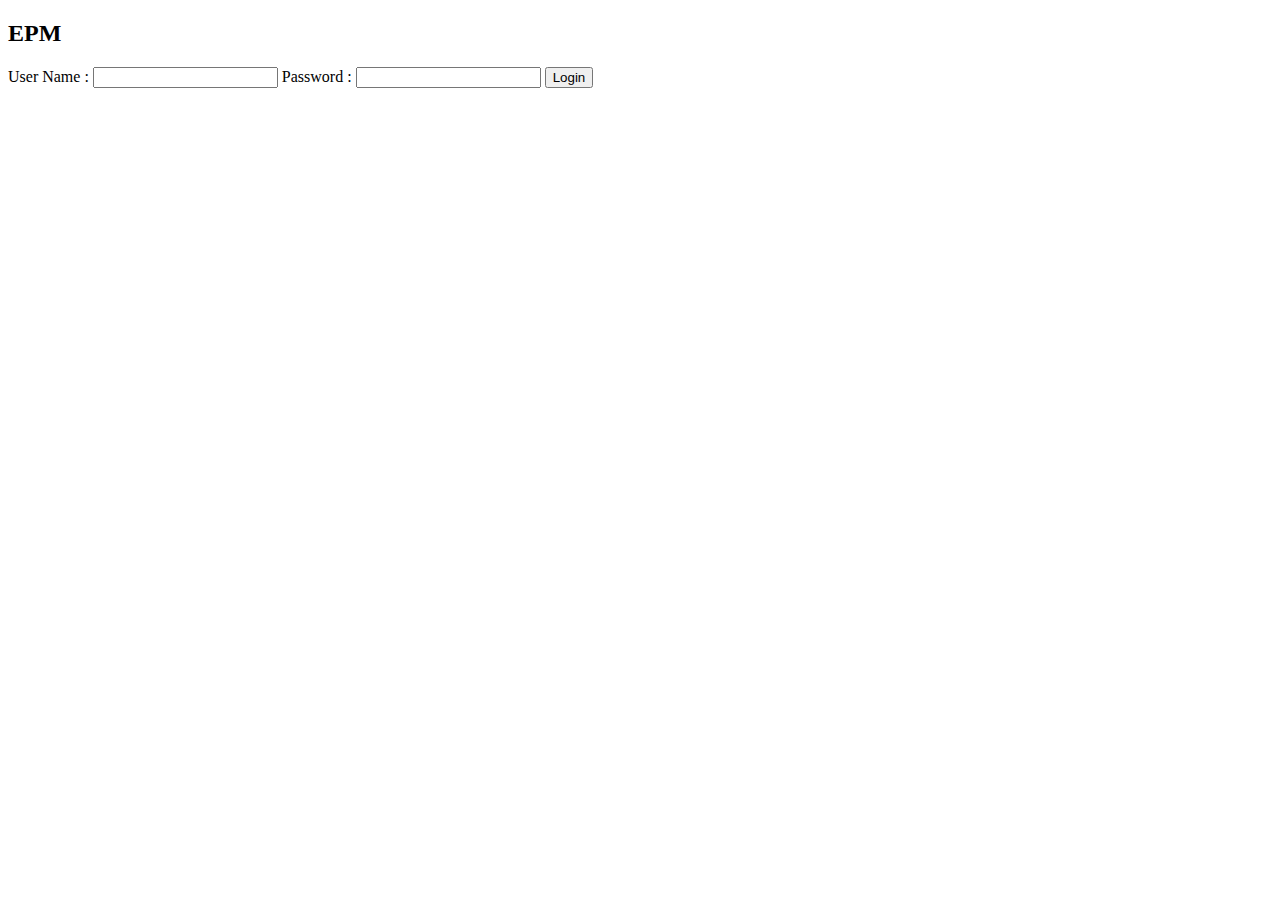
==== HTML/index.html @ e7d99c94 "Simon" ====
<!DOCTYPE html>
<html lang="en">
<head>
    <meta charset="UTF-8">
    <title>Eksamensprojekt</title>
     <link rel="stylesheet" href="css/style.css"/>
</head>

<body>
<div class="container">
    <div class="main">
        <h2>EPM</h2>
        <form id="form_id">
            <label>User Name :</label>
            <input type="text" id="username" value=""/>
            <label>Password :</label>
            <input type="password" id="password" value=""/>
            <input type="button" value="Login" onclick="checkLogin()"/>
        </form>
    </div>
    <script src="../Javascript/Employee.js"></script>
    <script src="../Javascript/User.js"></script>

</body>

</html>
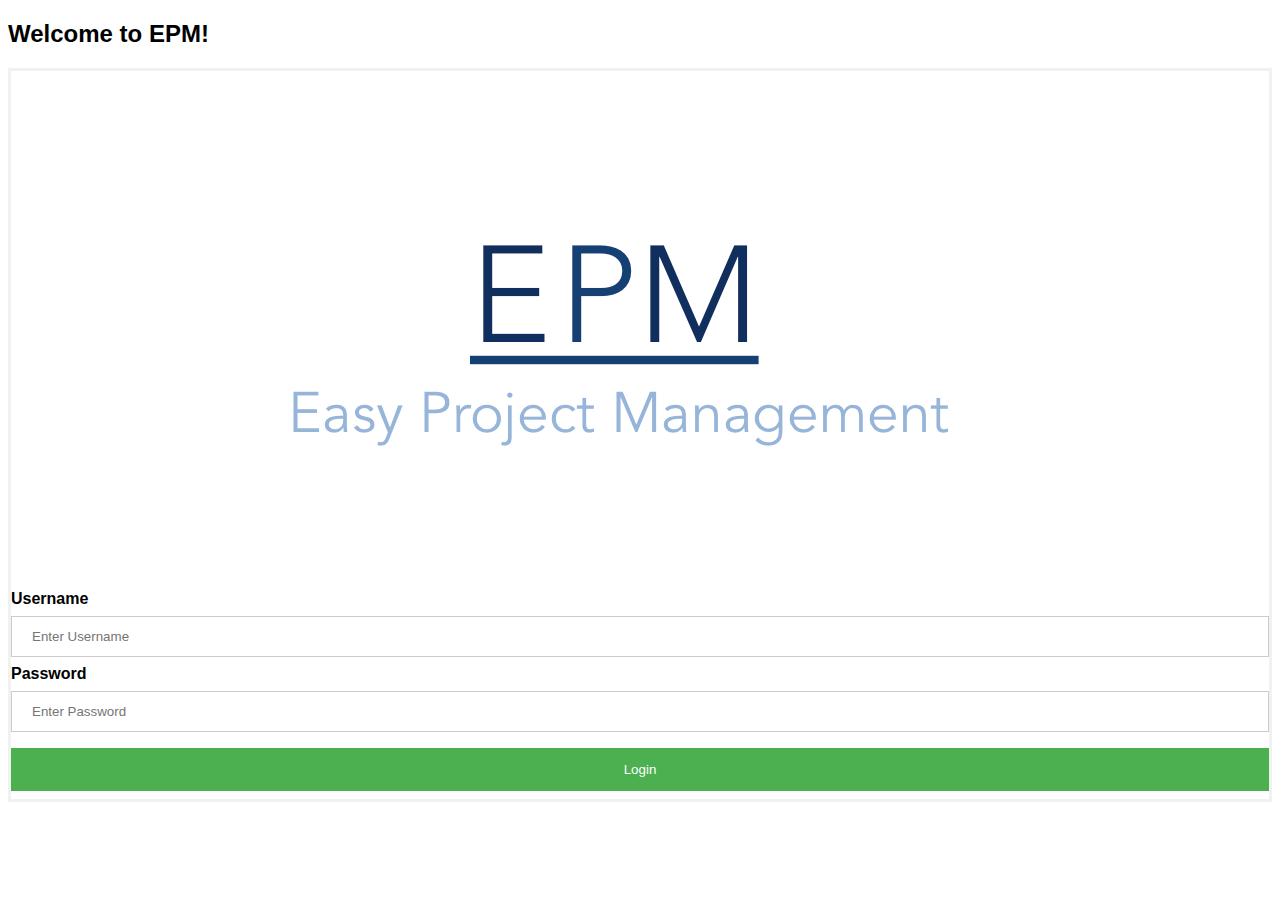
==== commit 7fee3a3e: "Simon" ====
--- a/HTML/index.html
+++ b/HTML/index.html
@@ -3,24 +3,31 @@
 <head>
     <meta charset="UTF-8">
     <title>Eksamensprojekt</title>
-     <link rel="stylesheet" href="css/style.css"/>
+  <link rel="stylesheet" type="text/css" href="styles.css">
 </head>
-
 <body>
 <div class="container">
     <div class="main">
-        <h2>EPM</h2>
+        <h2>Welcome to EPM!</h2>
         <form id="form_id">
-            <label>User Name :</label>
-            <input type="text" id="username" value=""/>
-            <label>Password :</label>
-            <input type="password" id="password" value=""/>
-            <input type="button" value="Login" onclick="checkLogin()"/>
+            <div class="imgcontainer">
+                <img src="EPM.png" alt="Logo" class="logo">
+            </div>
+
+            <div class="container">
+                <label for="username"><b>Username</b></label>
+                <input type="text" placeholder="Enter Username" id="username" value="">
+
+                <label for="password"><b>Password</b></label>
+                <input type="password" placeholder="Enter Password" id="password" value="">
+
+                <button type="button" value="Login" onclick="checkLogin()">Login</button>
+            </div>
         </form>
     </div>
-    <script src="../Javascript/Employee.js"></script>
-    <script src="../Javascript/User.js"></script>
+</body>
+    <script src="Employee.js"></script>
+    <script src="User.js"></script>
 
-</body>
 
 </html>--- a/HTML/styles.css
+++ b/HTML/styles.css
@@ -0,0 +1,41 @@
+body {font-family: Arial, Helvetica, sans-serif;}
+form {border: 3px solid #f1f1f1;}
+
+input[type=text], input[type=password] {
+    width: 100%;
+    padding: 12px 20px;
+    margin: 8px 0;
+    display: inline-block;
+    border: 1px solid #ccc;
+    box-sizing: border-box;
+}
+
+button {
+    background-color: #4CAF50;
+    color: white;
+    padding: 14px 20px;
+    margin: 8px 0;
+    border: none;
+    cursor: pointer;
+    width: 100%;
+}
+
+button:hover {
+    opacity: 0.8;
+
+}
+
+.imgcontainer {
+    text-align: center;
+    margin: 24px 0 12px 0;
+}
+
+img.avatar {
+    width: 40%;
+    border-radius: 50%;
+}
+
+span.psw {
+    float: right;
+    padding-top: 16px;
+}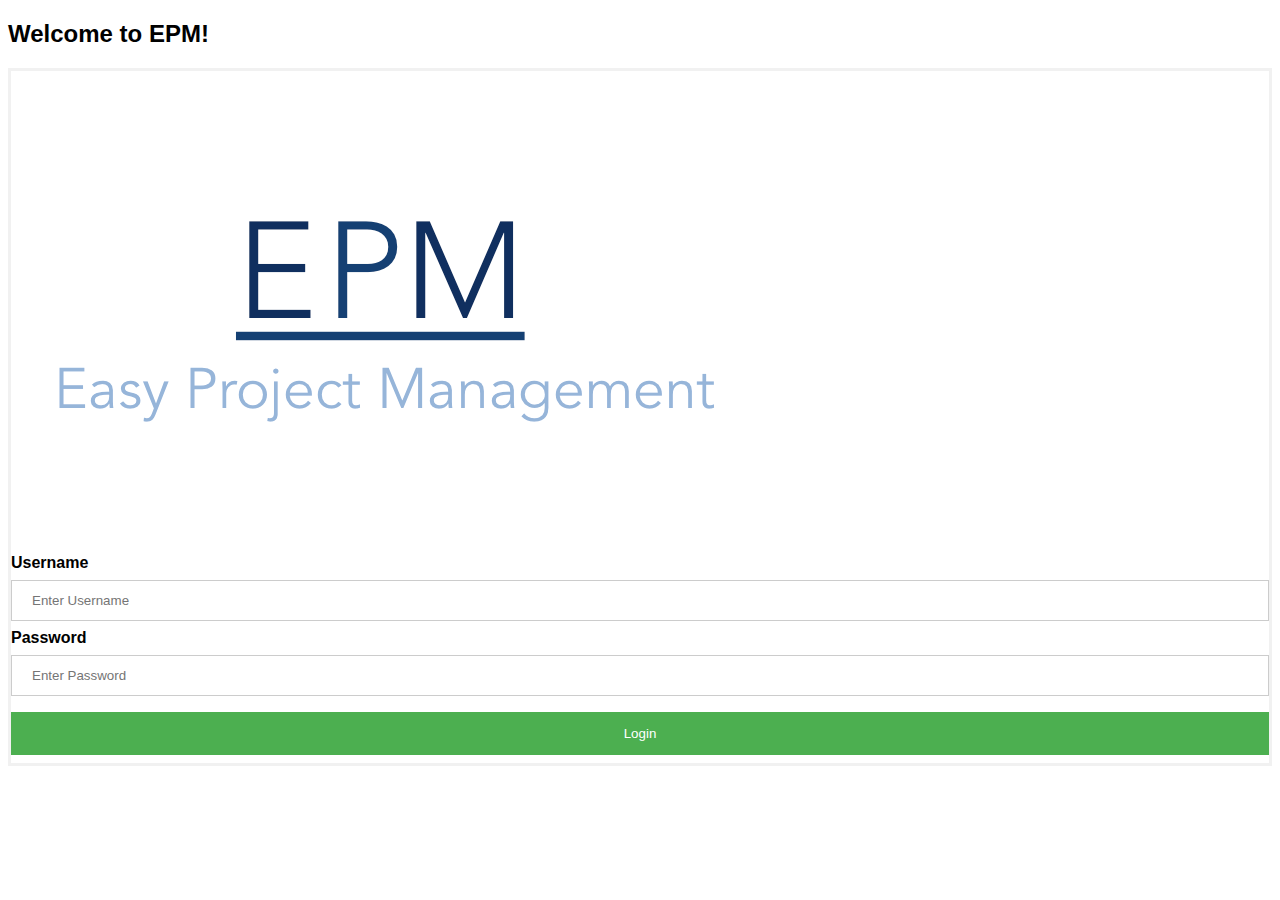
==== commit 81107e8f: "Simon" ====
--- a/HTML/index.html
+++ b/HTML/index.html
@@ -3,31 +3,30 @@
 <head>
     <meta charset="UTF-8">
     <title>Eksamensprojekt</title>
-  <link rel="stylesheet" type="text/css" href="styles.css">
+    <link rel="stylesheet" type="text/css" href="styles.css">
 </head>
+
 <body>
-<div class="container">
-    <div class="main">
-        <h2>Welcome to EPM!</h2>
-        <form id="form_id">
-            <div class="imgcontainer">
-                <img src="EPM.png" alt="Logo" class="logo">
-            </div>
+<h2>Welcome to EPM!</h2>
+<form id="form_id">
+    <div class="image">
+        <img src="EPM.png" alt="Logo" class="logo"><x></x>
+    </div>
 
-            <div class="container">
-                <label for="username"><b>Username</b></label>
-                <input type="text" placeholder="Enter Username" id="username" value="">
+    <div class="container">
+        <label for="username"><b>Username</b></label>
+        <input type="text" placeholder="Enter Username" id="username" value="">
 
-                <label for="password"><b>Password</b></label>
-                <input type="password" placeholder="Enter Password" id="password" value="">
+        <label for="password"><b>Password</b></label>
+        <input type="password" placeholder="Enter Password" id="password" value="">
 
-                <button type="button" value="Login" onclick="checkLogin()">Login</button>
-            </div>
-        </form>
+        <button type="button" value="Login" onclick="checkLogin()">Login</button>
     </div>
+</form>
+</div>
 </body>
-    <script src="Employee.js"></script>
-    <script src="User.js"></script>
+    <script src="../Javascript/Employee.js"></script>
+    <script src="../Javascript/User.js"></script>
 
 
 </html>--- a/HTML/styles.css
+++ b/HTML/styles.css
@@ -22,12 +22,13 @@
 
 button:hover {
     opacity: 0.8;
-
 }
 
-.imgcontainer {
+image {
     text-align: center;
     margin: 24px 0 12px 0;
+    border-radius: 50%;
+    width:200px;
 }
 
 img.avatar {
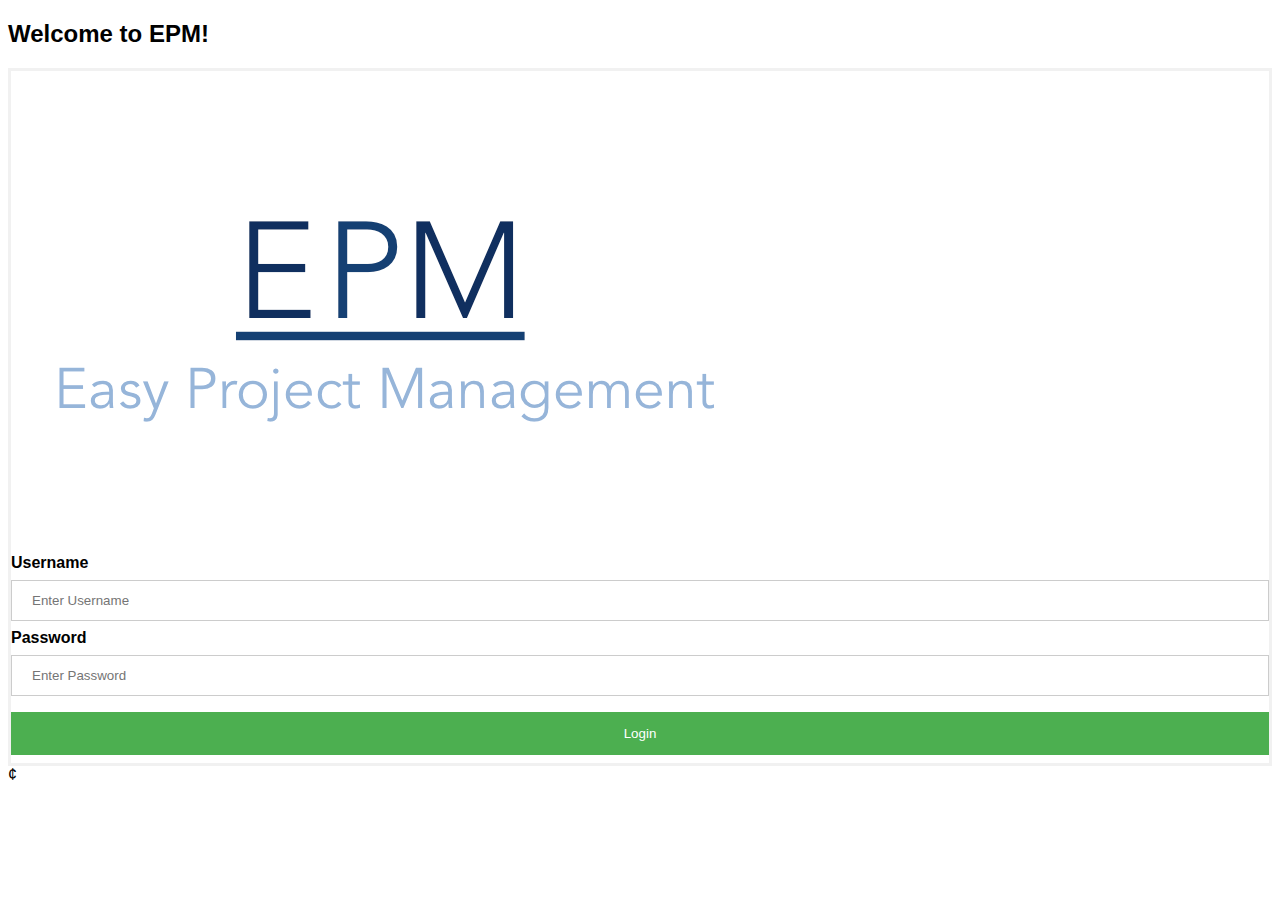
==== commit 7e9b7f90: "Dynamisk table i js" ====
--- a/HTML/index.html
+++ b/HTML/index.html
@@ -24,7 +24,7 @@
     </div>
 </form>
 </div>
-</body>
+¢</body>
     <script src="../Javascript/Employee.js"></script>
     <script src="../Javascript/User.js"></script>
 
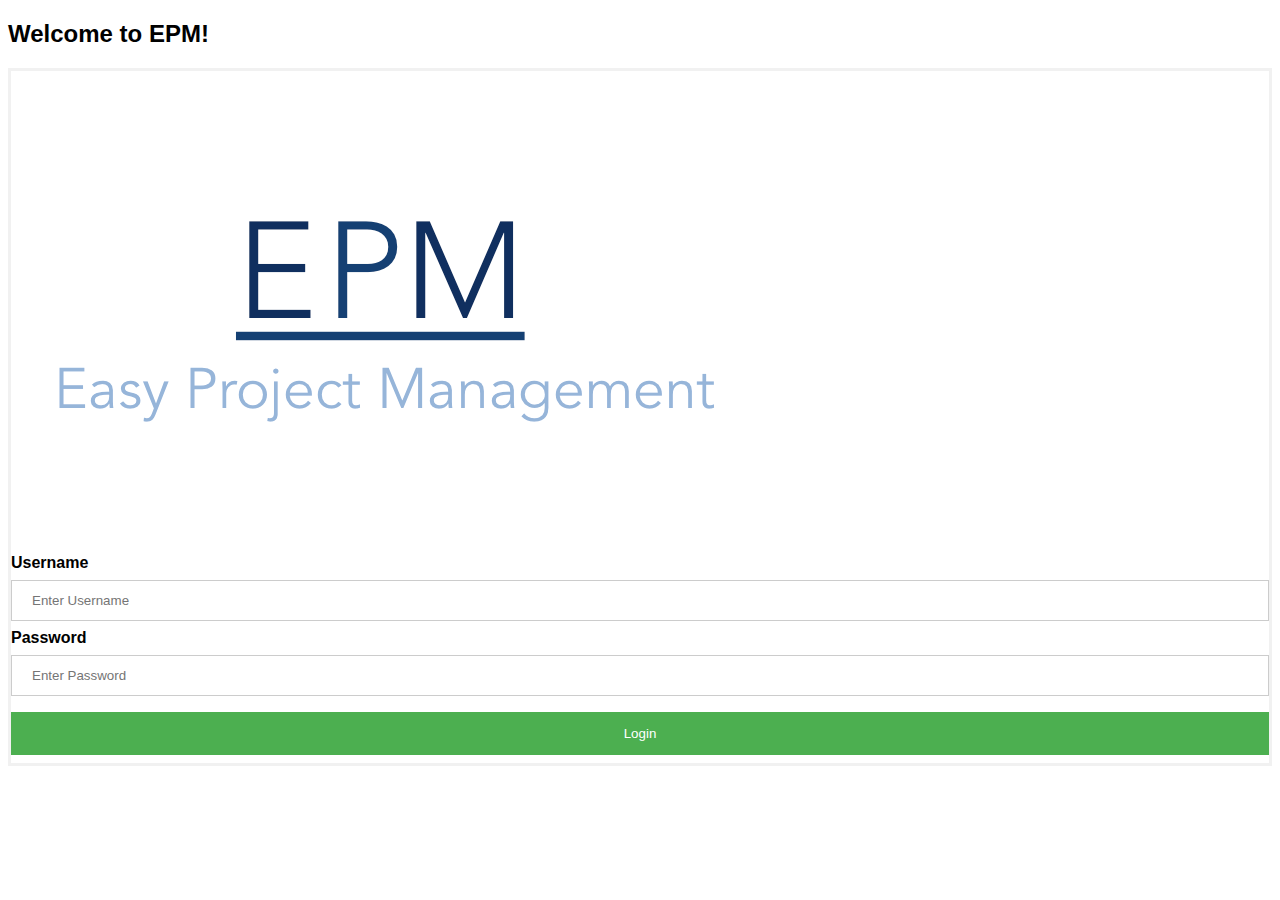
==== commit 0308faa9: "Fjernet ubrugte filer" ====
--- a/HTML/index.html
+++ b/HTML/index.html
@@ -24,9 +24,9 @@
     </div>
 </form>
 </div>
-¢</body>
-    <script src="../Javascript/Employee.js"></script>
-    <script src="../Javascript/User.js"></script>
-
+</body>
+<script src="../Javascript/Employee.js"></script>
+<script src="../Javascript/User.js"></script>
+<script src="Projectleader.js"></script>
 
 </html>